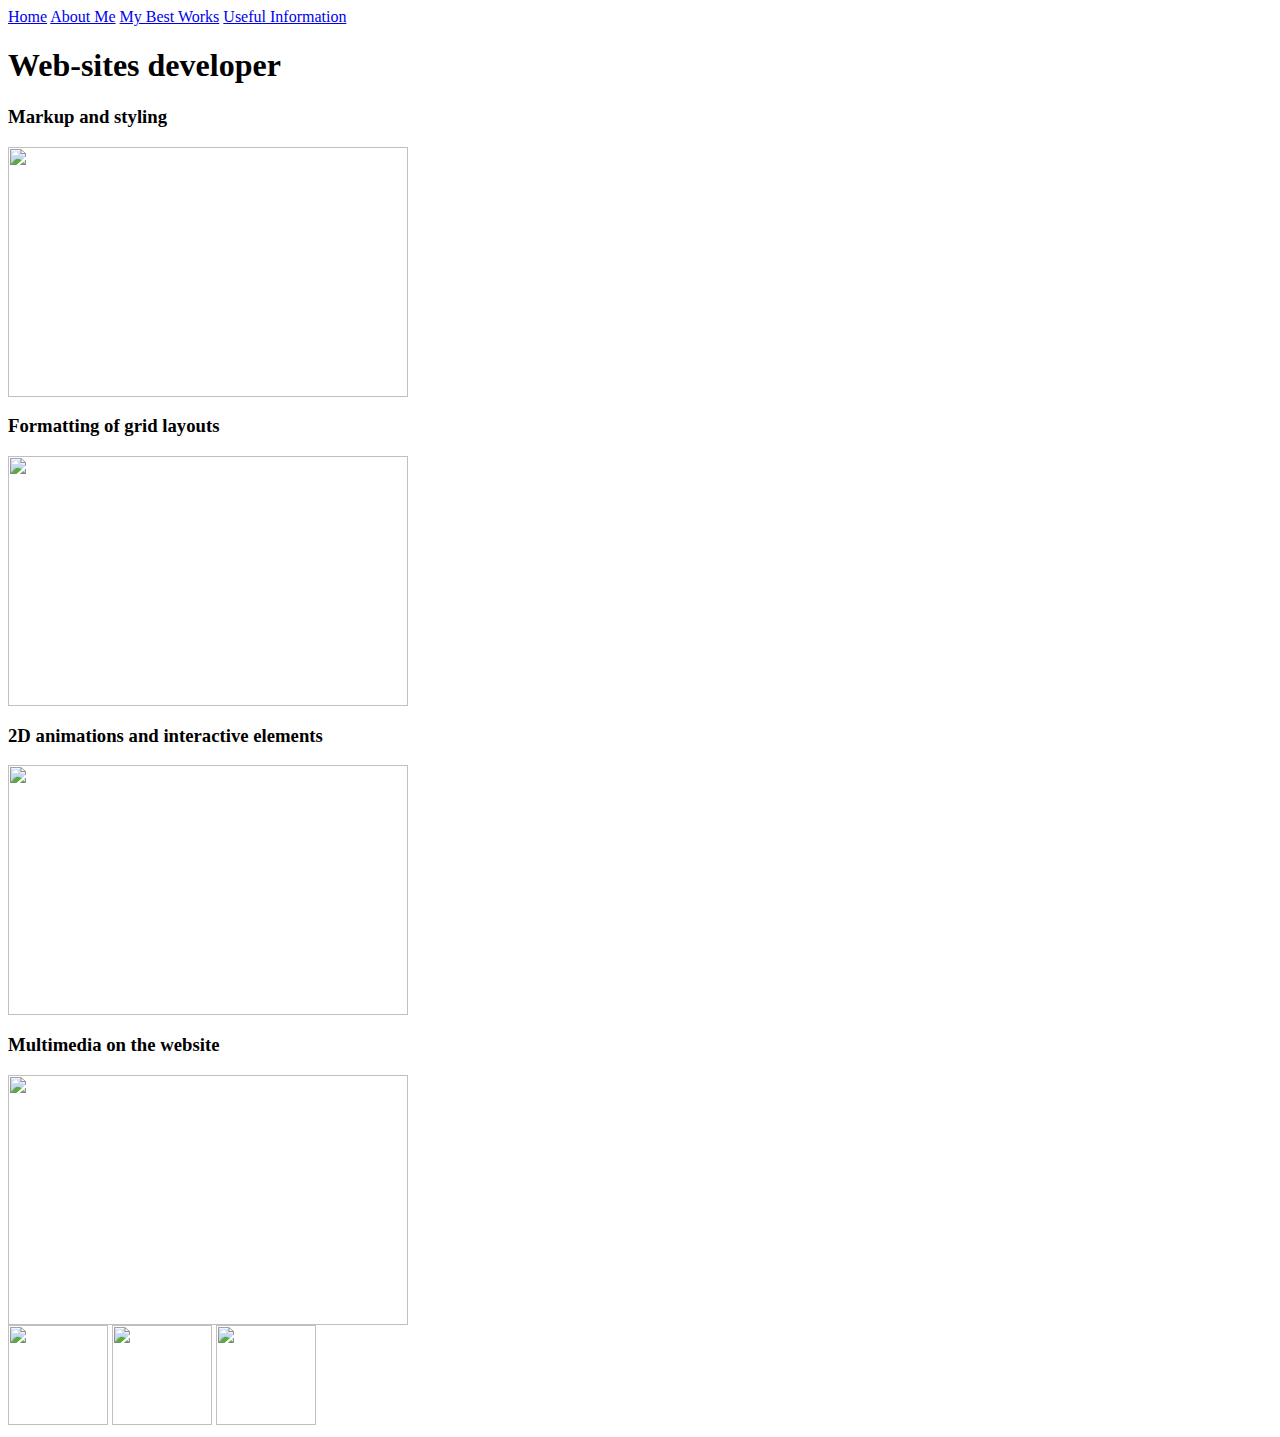
==== index.html @ 0b521f13 "Create index.html" ====
<html>

<head>
    <title>My name</title>
    <meta name="google-site-verification" content="mGbPj-DD0u2u_DfZopFL8iGJ1xwLN2H9Go6z7X88R10" />
    <link rel="stylesheet" href="style.css" />
</head>

<body>
    <header>
        <nav>
            <a class="active" href="index.html">Home</a>
            <a href="portfolio.html">About Me</a>
            <a href="mysites.html">My Best Works</a>
            <a href="info.html">Useful Information</a>
        </nav>
    </header>
    <main>
        <h1>Web-sites developer</h1>
        <section class="info">
            <article class="post">
                <h3>Markup and styling</h3>
                <img class="post-img" src="https://cdn.pixabay.com/photo/2017/08/10/09/48/designer-2620668_1280.png" width="400px" height="250px" />
            </article>
            <article class="post">
                <h3>Formatting of grid layouts</h3>
                <img class="post-img" src="https://miro.medium.com/v2/resize:fit:828/format:webp/0*C8W3aR9H66rcj7Ml" width="400px" height="250px" />
            </article>
            <article class="post">
                <h3>2D animations and interactive elements</h3>
                <img class="post-img" src="https://assets-global.website-files.com/63340e4175515b8b5cefdbd4/6376277cd30a6407481bd0c9_how-to-create-a-figma-design-system-header.png" width="400px" height="250px" />
            </article>
            <article class="post">
                <h3>Multimedia on the website</h3>
                <img class="post-img" src="https://learn.alg.academy/uploads/2021/04/carousel-1684591_0_1618254197.svg" width="400px" height="250px" />
            </article>
        </section>
    </main>
    <footer>
        <a class="social" href="https://i.pinimg.com/564x/0e/29/4f/0e294f6438240b1e397efc58384dc864.jpg"><img src="https://learn.alg.academy/uploads/2021/04/social1_0_1618254571.png"
                width="100px" height="100px" /></a>
        <a class="social" href="https://i.pinimg.com/564x/68/10/f1/6810f16e0dc7a91f7a5ae14c0eacfdfc.jpg"><img src="https://learn.alg.academy/uploads/2021/04/Group%201_0_1618254571.png"
                width="100px" height="100px" /></a>
        <a class="social" href="https://i.pinimg.com/564x/3f/a1/c4/3fa1c410b4d082446b75f6d828133c8f.jpg"><img src="https://learn.alg.academy/uploads/2021/04/social3_0_1618254571.png"
                width="100px" height="100px" /></a>
    </footer>
</body>

</html>
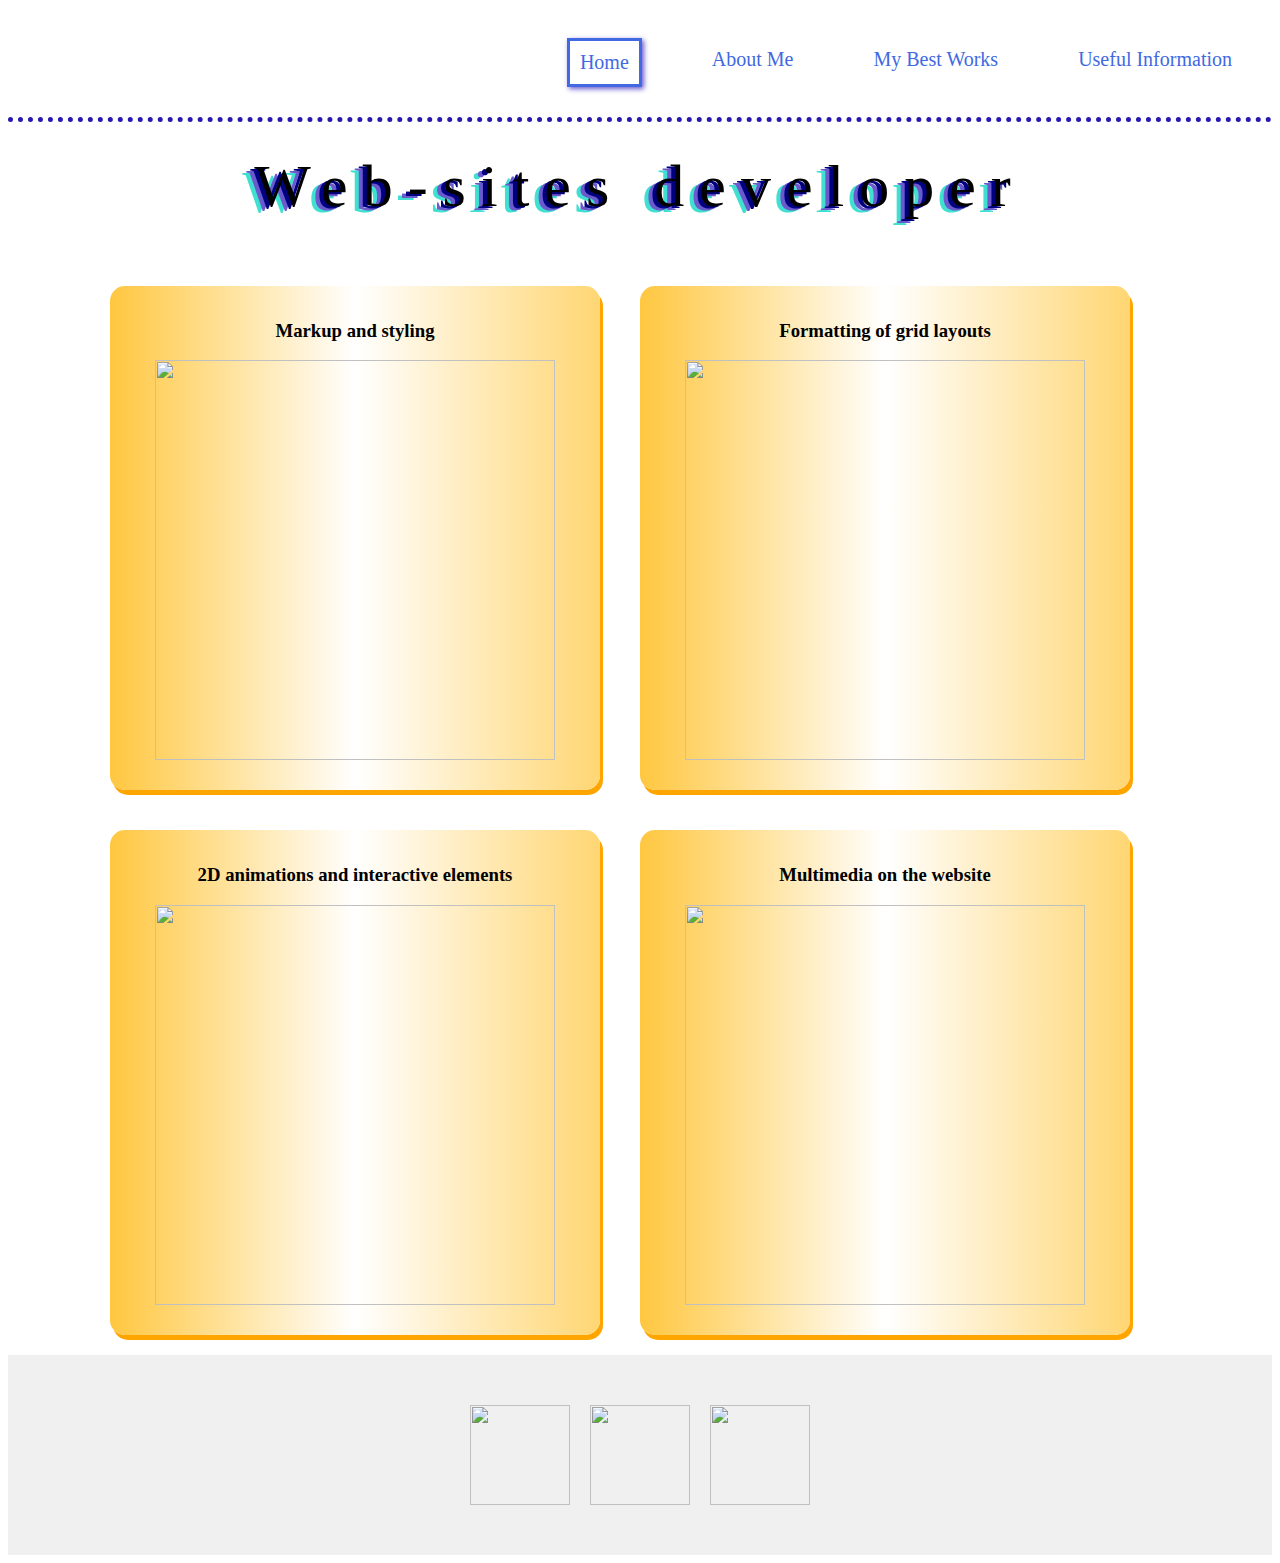
==== commit f4e79c86: "Update index.html" ====
--- a/index.html
+++ b/index.html
@@ -2,7 +2,7 @@
 
 <head>
     <title>My name</title>
-    <meta name="google-site-verification" content="mGbPj-DD0u2u_DfZopFL8iGJ1xwLN2H9Go6z7X88R10" />
+    <meta name="google-site-verification" content="1YSwW3_3IfiOT1SwF5rgbuK-N9u4KYvnTF7EUo_fbXA" />
     <link rel="stylesheet" href="style.css" />
 </head>
 
--- a/style.css
+++ b/style.css
@@ -0,0 +1,269 @@
+nav {
+    display: flex;
+    justify-content: flex-end;
+    border-bottom: 5px dotted #2618b1;
+}
+
+nav a {
+    text-decoration: none;
+    font-size: 20px;
+    color: royalblue;
+    margin: 30px;
+    padding: 10px;
+}
+
+.active {
+    border: 3px solid royalblue;
+    box-shadow: 2px 2px 5px 0 slateblue;
+}
+
+h1 {
+    text-align: center;
+    font-size: 60px;
+    font-weight: normal;
+    padding-bottom: 15px;
+    width: 1100px;
+    margin: 30px auto;
+    letter-spacing: 15px;
+    text-shadow: -4px 2px navy, -8px 4px slateblue, -12px 6px turquoise;
+}
+
+.info {
+    display: flex;
+    flex-wrap: wrap;
+    max-width: 1100px;
+    margin: 0 auto;
+}
+
+.post {
+    background-image: linear-gradient(to right, #FFC740, white, #FFD673);
+    padding: 15px 45px 30px 45px;
+    width: 400px;
+    margin: 20px;
+    position: relative;
+    border-radius: 15px;
+    box-shadow: 3px 5px 0px 0px orange;
+}
+
+.post:hover {
+    color: red;
+}
+
+.post h3 {
+    text-align: center;
+}
+
+.flex-container {
+    display: flex;
+    flex-wrap: wrap;
+    font-size: 30px;
+    text-align: center;
+}
+
+.flex-item-left {
+    background-color: #f1f1f1;
+    padding: 10px;
+    flex: 50%;
+}
+
+.flex-item-right {
+    background-color: dodgerblue;
+    padding: 10px;
+    flex: 50%;
+}
+
+.hobbies {
+    list-style: none;
+    padding: 0;
+    margin: 0;
+    display: flex;
+    flex-wrap: wrap;
+}
+
+.hobby:hover {
+    box-shadow: 3px 5px 10px 0px gold;
+}
+
+.hobby {
+    flex: 1 1 300px;
+    /* Adjust this value according to your needs */
+    margin: 10px;
+    background-color: #f0f0f0;
+    /* Background color */
+    border-radius: 10px;
+    /* Rounded corners */
+    padding: 20px;
+    /* Padding inside the box */
+    box-shadow: 0 0 10px rgba(0, 0, 0, 0.1);
+    /* Box shadow for depth */
+}
+
+img {
+    max-width: 100%;
+    height: auto;
+    display: block;
+}
+
+.hobby p {
+    font-size: 16px;
+    /* Change font size */
+    color: #333;
+    /* Change text color */
+    line-height: 1.5;
+    /* Adjust line height for readability */
+    text-align: justify;
+    /* Justify text */
+}
+
+.hobby p:first-letter {
+    font-size: 150%;
+    /* Increase first letter size */
+    color: #ff6600;
+    /* Change color of first letter */
+}
+
+footer {
+    display: flex;
+    justify-content: center;
+    align-items: center;
+    height: 200px;
+    /* Set the height as needed */
+    background-color: #f0f0f0;
+    /* Optional: Adding a background color for better visualization */
+}
+
+.social {
+    margin: 0 10px;
+    /* Optional: Add some spacing between the images */
+}
+
+/* Button styles */
+.project {
+    display: inline-block;
+    padding: 10px 20px;
+    background-image: linear-gradient(to right, lightgreen, white, gold);
+    /* Button background color */
+    /* Button text color */
+    text-decoration: none;
+    border-radius: 5px;
+    transition: background-color 0.3s, transform 0.2s;
+}
+
+/* Button hover animation */
+.project:hover {
+    background-color: #0056b3;
+    /* Change background color on hover */
+    transform: translateY(-2px);
+    animation: bounce 0.8s ease infinite;
+    /* Move button slightly upwards on hover */
+    transition: 3s linear;
+    border: 2px dotted green;
+}
+
+.page {
+    width: 80px;
+    height: 80px;
+    position: relative;
+}
+
+.posts {
+    display: flex;
+    justify-content: space-around;
+}
+
+.projects {
+    font-size: 20px;
+    padding: 20px;
+    width: 800px;
+    margin: 20px;
+    border: 1px solid navy;
+    border-radius: 15px;
+    text-align: center;
+}
+
+/* Define the keyframes for the bounce animation */
+@keyframes bounce {
+
+    0%,
+    20%,
+    50%,
+    80%,
+    100% {
+        transform: translateY(0);
+        /* Start and end at normal position */
+    }
+
+    40% {
+        transform: translateY(-20px);
+        /* Move upwards at 40% of the animation */
+    }
+
+    60% {
+        transform: translateY(-10px);
+        /* Move upwards at 60% of the animation */
+    }
+}
+
+.projects:hover {
+    box-shadow: 0 5px 5px 5px navy;
+}
+
+/* Apply the bounce animation to the image when hovered */
+.gallery:hover {
+    animation: bounce 0.8s ease infinite;
+    /* Apply the bounce animation */
+    opacity: 1;
+    border: 6px solid navy;
+    padding: 5px;
+    transition: opacity 0.5s ease-out, border 0.5s ease-out, width 0.5s ease-out, height 0.5s ease-out, padding 0.5s ease-out;
+}
+
+.gallery {
+    opacity: 0.2;
+}
+
+.tools {
+    display: grid;
+    grid-template-columns: repeat(2, 1fr);
+    /* Two columns with equal width */
+    grid-gap: 20px;
+    /* Gap between grid items */
+}
+
+/* Style for the tip list item */
+.tip {
+    padding: 25px;
+    display: flex;
+    /* Use flexbox to align items */
+    align-items: center;
+    /* Vertically align items */
+    transition: transform 0.3s;
+    /* Add a transition effect for smooth scaling */
+}
+
+/* Style for the image within the tip */
+.tip img {
+    width: 30px;
+    /* Set initial width */
+    height: auto;
+    /* Maintain aspect ratio */
+    margin-right: 10px;
+    /* Add some space between image and text */
+}
+
+/* Increase the size of the image when hovering over the text */
+.tip:hover img {
+    transform: scale(3);
+    transition: 6s linear;
+}
+
+.tip:hover {
+    background-color: #2adede;
+    color: white;
+    font-size: 25px;
+    transition: background-color 1s ease-in, color 1s ease-in, font-size 1s ease-in;
+}
+
+.tip h3 {
+    padding-right: 25px;
+}
